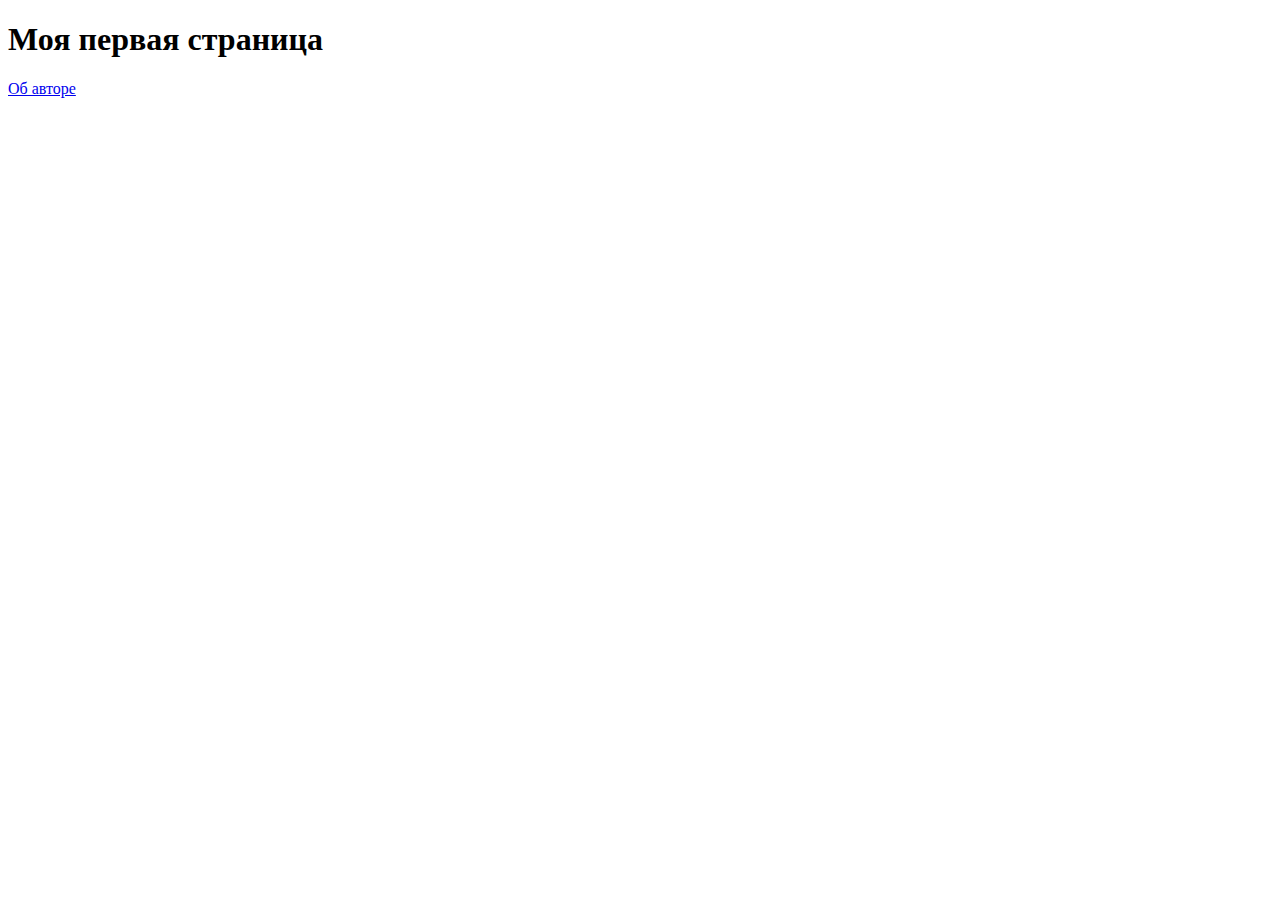
==== index.html @ 67c24dc6 "add about page" ====
<!DOCTYPE html>
<html lang="en">
<head>
    <meta charset="UTF-8">
    <meta http-equiv="X-UA-Compatible" content="IE=edge">
    <meta name="viewport" content="width=device-width, initial-scale=1.0">
    <title>Document</title>
</head>
<body>
    <h1>Моя первая страница</h1>
    <p><a href="about/index.html">Об авторе</a></p>
</body>
</html>
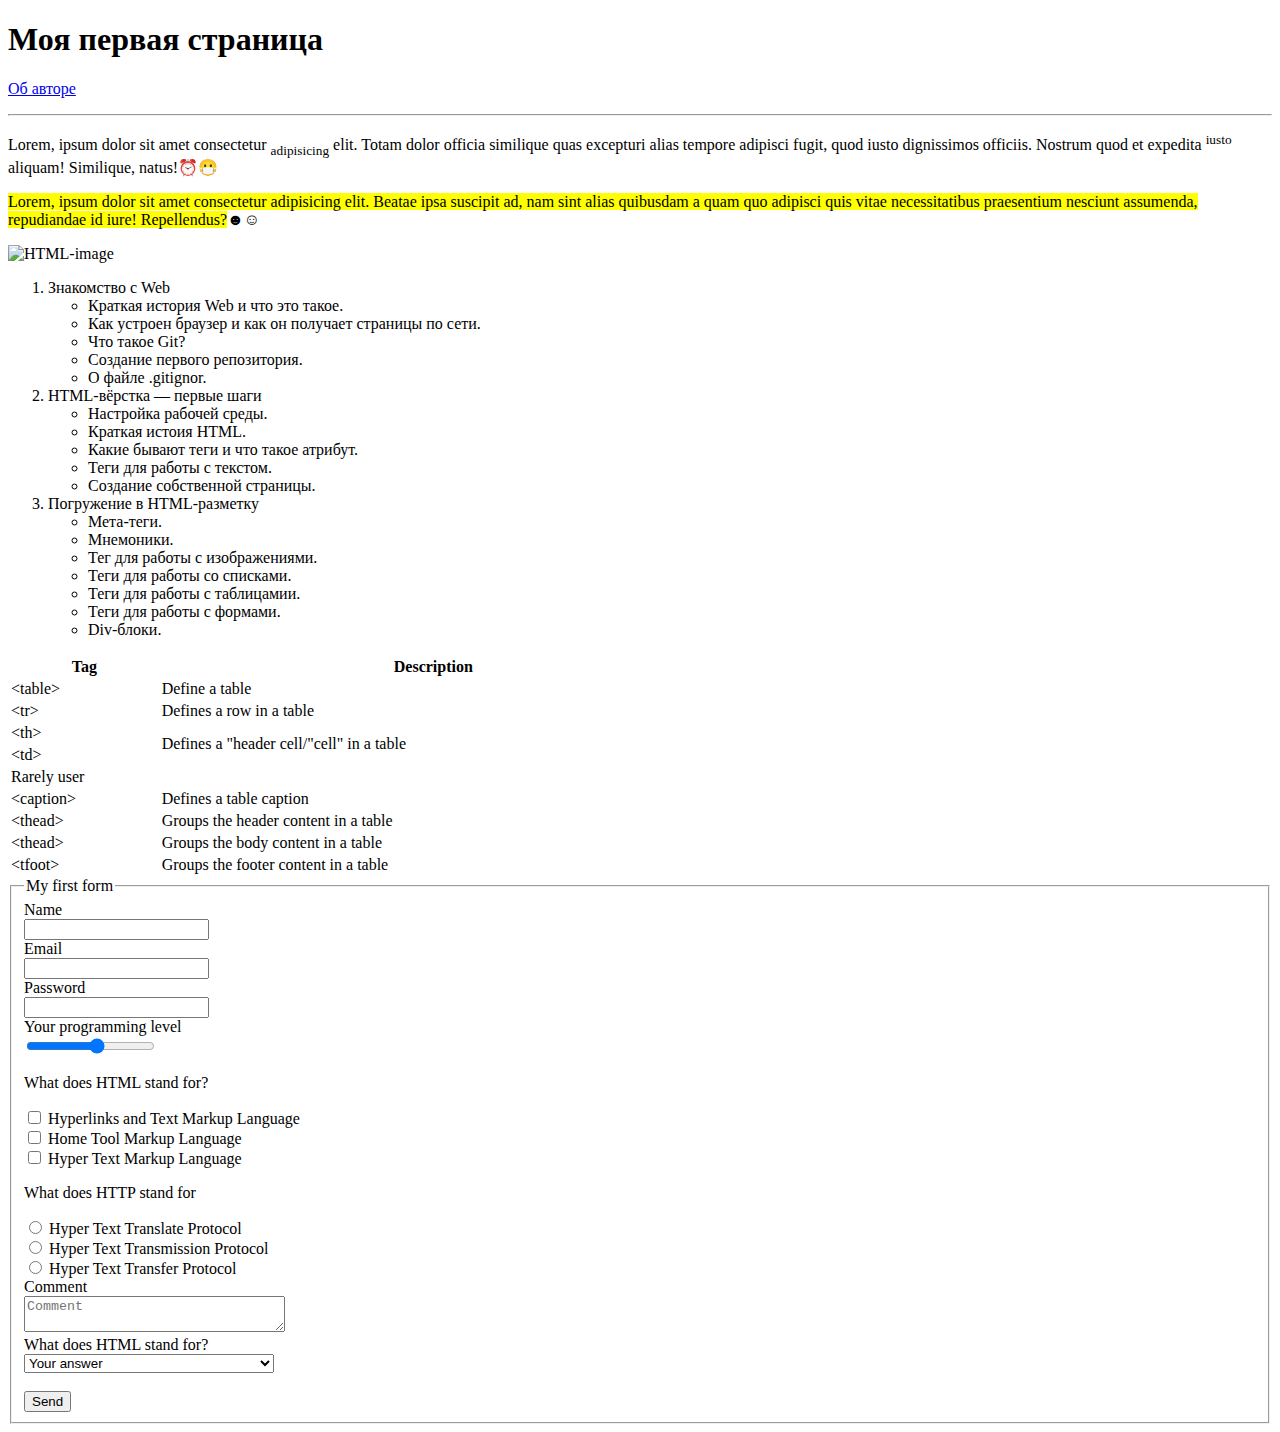
==== commit b7f76a69: "add list, table, form" ====
--- a/index.html
+++ b/index.html
@@ -1,13 +1,152 @@
 <!DOCTYPE html>
 <html lang="en">
 <head>
-    <meta charset="UTF-8">
-    <meta http-equiv="X-UA-Compatible" content="IE=edge">
-    <meta name="viewport" content="width=device-width, initial-scale=1.0">
-    <title>Document</title>
+    <meta charset="UTF-8"/>
+    <meta http-equiv="X-UA-Compatible" content="IE=edge"/>
+    <meta name="viewport" content="width=device-width, initial-scale=1.0"/>
+    <title>My first page</title>
 </head>
 <body>
     <h1>Моя первая страница</h1>
-    <p><a href="about/index.html">Об авторе</a></p>
+    <p>
+        <a href="./about/index.html">Об авторе</a>
+    </p>
+    <hr/>
+    <p>Lorem, ipsum dolor sit amet consectetur <sub>adipisicing</sub> elit. Totam dolor officia similique quas
+        excepturi alias tempore adipisci fugit, quod iusto dignissimos officiis. Nostrum quod et expedita
+        <sup>iusto</sup> aliquam! Similique, natus!&#x23F0;&#x1F637;
+    </p>
+    <p><mark>Lorem, ipsum dolor sit amet consectetur adipisicing elit. Beatae ipsa suscipit ad, nam sint alias
+        quibusdam a quam quo adipisci quis vitae necessitatibus praesentium nesciunt assumenda, repudiandae
+        id iure! Repellendus?</mark>&#9787;&#9786;
+    </p>
+    <img src="https://itproger.com/img/courses/1476977240.jpg" alt="HTML-image"/>
+   <ol>
+        <li>Знакомство с Web
+            <ul>
+                <li>Краткая история Web и что это такое.</li>
+                <li>Как устроен браузер и как он получает страницы по сети.</li>
+                <li>Что такое Git?</li>
+                <li>Создание первого репозитория.</li>
+                <li>О файле .gitignor.</li>
+            </ul>
+        </li>
+        <li>HTML-вёрстка &mdash; первые шаги
+            <ul>
+                <li>Настройка рабочей среды.</li>
+                <li>Краткая истоия HTML.</li>
+                <li>Какие бывают теги и что такое атрибут.</li>
+                <li>Теги для работы с текстом.</li>
+                <li>Создание собственной страницы.</li>
+            </ul>
+        </li>
+        <li>Погружение в HTML-разметку
+            <ul>
+                <li>Мета-теги.</li>
+                <li>Мнемоники.</li>
+                <li>Тег для работы с изображениями.</li>
+                <li>Теги для работы со списками.</li>
+                <li>Теги для работы с таблицамии.</li>
+                <li>Теги для работы с формами.</li>
+                <li>Div-блоки.</li>
+            </ul>
+        </li>
+    </ol>
+    <table style="border: 1px; width: 700px;">
+        <tr>
+            <th>Tag</th>
+            <th>Description</th>
+        </tr>
+        <tr>
+            <td>&lt;table&gt;</td>
+            <td>Define a table</td>
+        </tr>
+        <tr>
+            <td>&lt;tr&gt;</td>
+            <td>Defines a row in a table</td>
+        </tr>
+        <tr>
+            <td>&lt;th&gt;</td>
+            <td rowspan="2">Defines a "header cell/"cell" in a table</td>
+        </tr>
+        <tr>
+            <td>&lt;td&gt;</td>
+        </tr>
+        <tr>
+            <td colspan="2">Rarely user</td>
+        </tr>
+        <tr>
+            <td>&lt;caption&gt;</td>
+            <td>Defines a table caption</td>
+        </tr>
+        <tr>
+            <td>&lt;thead&gt;</td>
+            <td>Groups the header content in a table</td>
+        </tr>
+        <tr>
+            <td>&lt;thead&gt;</td>
+            <td>Groups the body content in a table</td>
+        </tr>
+        <tr>
+            <td>&lt;tfoot&gt;</td>
+            <td>Groups the footer content in a table</td>
+        </tr>
+   </table>
+   <form action="/" method="GET">
+        <fieldset>
+            <legend>My first form</legend>
+            <label for="name">Name</label>
+            <br/>
+            <input type="text" name="name" id="name" required/>
+            <br/>
+            <label for="email">Email</label>
+            <br/>
+            <input type="text" name="email" id="email" required/>
+            <br/>
+            <label for="password">Password</label>
+            <br/>
+            <input type="password" name="password" id="password" required/>
+            <br/>
+            <label for="range">Your programming level</label>
+            <br/>
+            <input type="range" name="level" id="range" min="1" max="10"/>
+            <br/>
+            <p>What does HTML stand for?</p>
+            <input type="checkbox" name="html" id="html1">
+            <label for="html1">Hyperlinks and Text Markup Language</label>
+            <br/>
+            <input type="checkbox" name="html" id="html2"/>
+            <label for="html2">Home Tool Markup Language</label>
+            <br/>
+            <input type="checkbox" name="html" id="html3"/>
+            <label for="html3">Hyper Text Markup Language</label>
+            <br/>
+            <p>What does HTTP stand for</p>
+            <input type="radio" name="http" id="http1"/>
+            <label for="http1">Hyper Text Translate Protocol</label>
+            <br/>
+            <input type="radio" name="http" id="http2"/>
+            <label for="http2">Hyper Text Transmission Protocol</label>
+            <br/>
+            <input type="radio" name="http" id="http3"/>
+            <label for="http3">Hyper Text Transfer Protocol</label>
+            <br/>
+            <label for="comment">Comment</label>
+            <br/>
+            <textarea name="comment" id="comment" cols="30" rows="2" placeholder="Comment"></textarea>
+            <br/>
+            <label for="answer">What does HTML stand for?</label>
+            <br/>
+            <select name="select_html" id="answer">
+                <option value="" selected disabled hidden>Your answer</option>
+                <option value="1">Hyperlinks and Text Markup Language</option>
+                <option value="2">Home Tool Markup Language</option>
+                <option value="3">Hyper Text Markup Language</option>
+            </select>
+            <br/>
+            <br/>
+            <input type="submit" value="Send"/>
+        </fieldset>
+   </form>
 </body>
 </html>